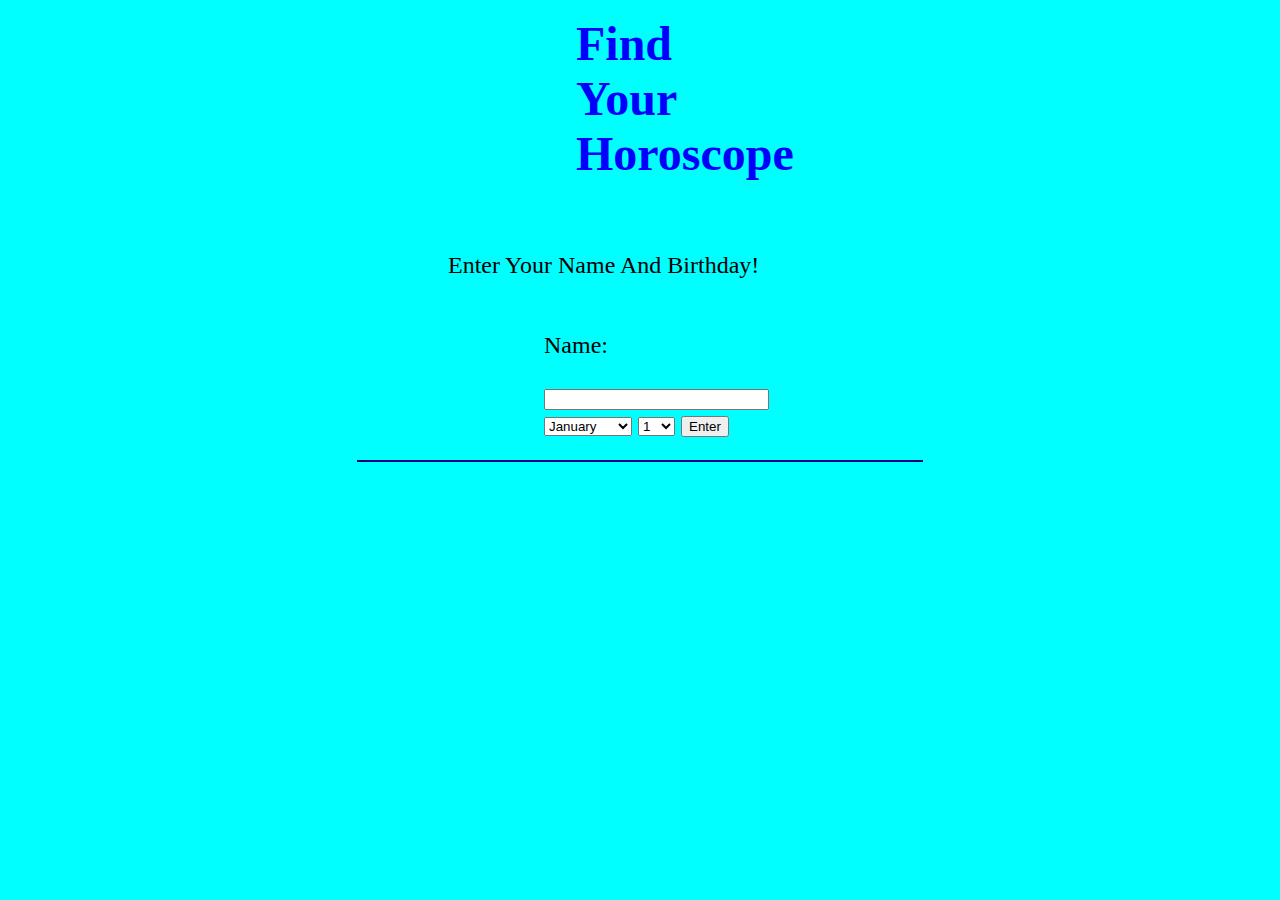
==== index.html @ 92508a32 "Initial commit" ====
<!DOCTYPE html>
<html lang="en">
<head>
    <style>
        body{
            background-color: cyan ;
        }
    </style>

    <meta charset="UTF-8">
    <title>Title</title>
    <script src="script.js"></script>
    <link rel="stylesheet" href="style.css"/>
</head>
<body  onload="setup()">

<p><b><font size="22" color="blue">Find Your Horoscope</b></p>
<p><font size="5" color="black">Enter Your Name And Birthday!</p>
<p>Name:<p>
<input type="text" id="name" value="" size="25">
<select id="month" onchange="monthlength()" >
                <option value="1">January</option>
                <option value="2">February</option>
                <option value="3">March</option>
                <option value="4">April</option>
                <option value="5">May</option>
                <option value="6">June</option>
                <option value="7">July</option>
                <option value="8">August</option>
                <option value="9">September</option>
                <option value="10">October</option>
                <option value="11">November</option>
                <option value="12">December</option>
    </select>
<select id="days">
</select>
<button id="myButton" onclick="getHoroscope()">Enter</button>
        <div id="output"></div>
        <div id ="personalmessage"></div>
        <div id="image"></div>
</body>
</html>
---- style.css ----
p {
    margin-left: auto;
    margin-right: auto;
    width: 8em
}

#image{
    margin-left: auto;
    margin-right: auto;
    width: 8em
}

#output{
    text-align: center;
    color: darkblue;
    outline-color: darkblue;
    outline-style: groove;
    outline-width: thin;
    margin-left: 350px;
    margin-right: 350px;
}
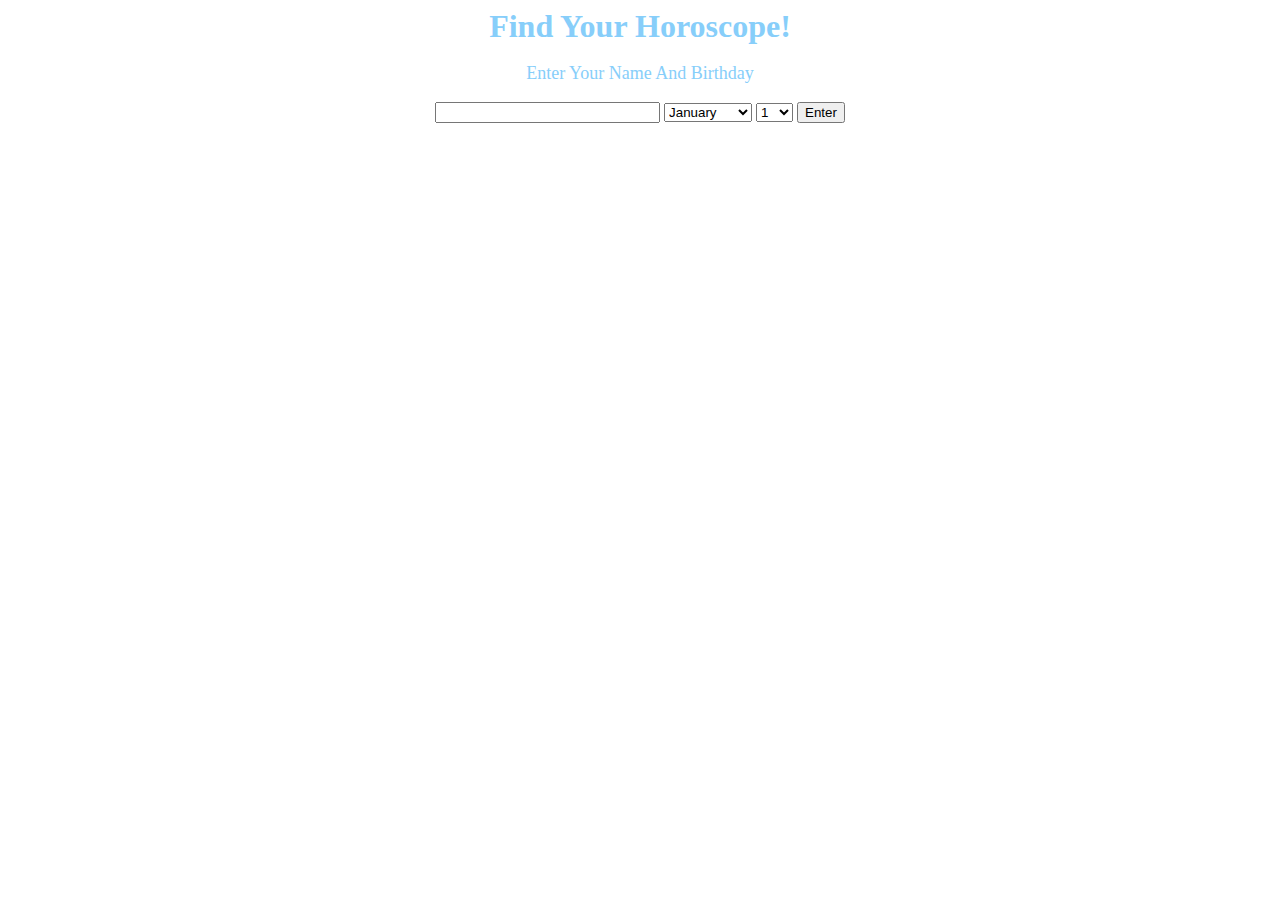
==== commit 4b8dee35: "Final Draft" ====
--- a/index.html
+++ b/index.html
@@ -1,12 +1,6 @@
 <!DOCTYPE html>
 <html lang="en">
 <head>
-    <style>
-        body{
-            background-color: cyan ;
-        }
-    </style>
-
     <meta charset="UTF-8">
     <title>Title</title>
     <script src="script.js"></script>
@@ -14,9 +8,9 @@
 </head>
 <body  onload="setup()">
 
-<p><b><font size="22" color="blue">Find Your Horoscope</b></p>
-<p><font size="5" color="black">Enter Your Name And Birthday!</p>
-<p>Name:<p>
+<div class="center">
+<b>Find Your Horoscope!</b>
+<p>Enter Your Name And Birthday</p>
 <input type="text" id="name" value="" size="25">
 <select id="month" onchange="monthlength()" >
                 <option value="1">January</option>
@@ -35,8 +29,8 @@
 <select id="days">
 </select>
 <button id="myButton" onclick="getHoroscope()">Enter</button>
-        <div id="output"></div>
-        <div id ="personalmessage"></div>
-        <div id="image"></div>
+<div id="output"></div>
+<div id="image"></div>
+</div>
 </body>
 </html>--- a/style.css
+++ b/style.css
@@ -1,22 +1,41 @@
 p {
-    margin-left: auto;
-    margin-right: auto;
-    width: 8em
+    font-size: large;
+    color: lightskyblue;
+}
+b{
+    font-size: xx-large;
+    color: lightskyblue;
 }
 
-#image{
+.center {
+    text-align: center;
+}
+
+#inputs {
     margin-left: auto;
-    margin-right: auto;
-    width: 8em
+    margin-right: auto ;
 }
+
 
 #output{
     text-align: center;
-    color: darkblue;
-    outline-color: darkblue;
+    color: lightskyblue;
+    outline-color: skyblue;
     outline-style: groove;
     outline-width: thin;
+    display: none;
     margin-left: 350px;
     margin-right: 350px;
+    text-shadow: 2px 2px 4px ;
+    word-wrap: break-word;
 }
 
+
+
+body{
+    background-image: url("https://i.ytimg.com/vi/T40NSkd7Olc/maxresdefault.jpg");
+}
+
+
+
+
